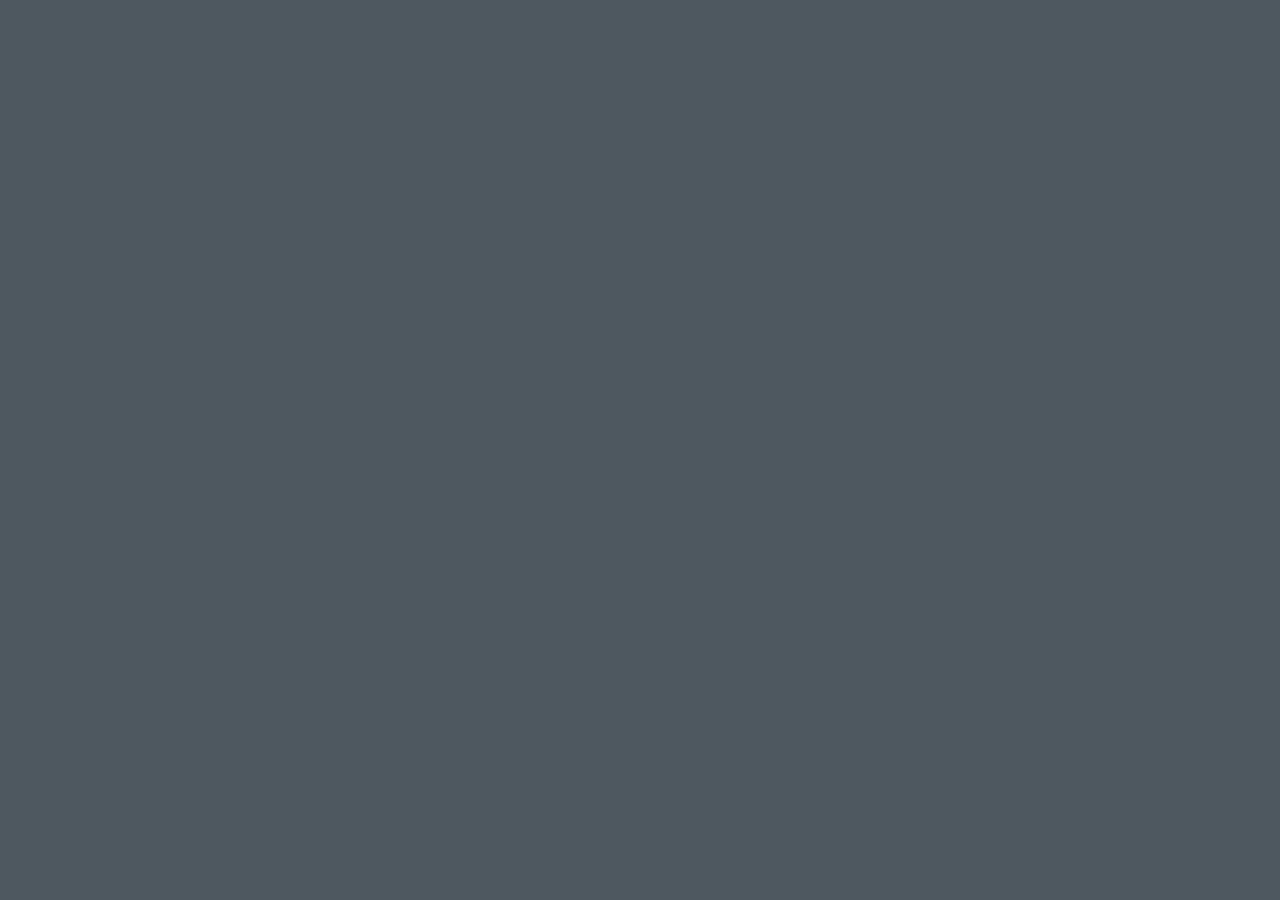
==== New folder (7)/sign up.html @ 3dec122b "Add files via upload" ====
<!DOCTYPE html>
<html>
<head>
  <link rel="stylesheet" href="sign up.css">
</head>
<body>
<div class="form_wrapper">
    <div class="form_container">
      <div class="title_container">
        <h2>Registration Form</h2>
      </div>
      <div class="row clearfix">
        <div class="">
          <form class="" action="HTML & CSS/index.html" method="post">

            <div class="input_field"> <span><i aria-hidden="true" class="fa fa-envelope"></i></span>
              <input type="email" name="email" placeholder="Email" required />
            </div>
            <div class="input_field"> <span><i aria-hidden="true" class="fa fa-lock"></i></span>
              <input type="password" name="password" placeholder="Password" required />
            </div>
            <div class="input_field"> <span><i aria-hidden="true" class="fa fa-lock"></i></span>
              <input type="password" name="password" placeholder="Re-type Password" required />
            </div>
            <div class="row clearfix">
              <div class="col_half">
                <div class="input_field"> <span><i aria-hidden="true" class="fa fa-user"></i></span>
                  <input type="text" name="name" placeholder="First Name" />
                </div>
              </div>
              <div class="col_half">
                <div class="input_field"> <span><i aria-hidden="true" class="fa fa-user"></i></span>
                  <input type="text" name="name" placeholder="Last Name" required />
                </div>
              </div>
            </div>
                  <div class="input_field radio_option">
                <input type="radio" name="radiogroup1" id="rd1">
                <label for="rd1">Male</label>
                <input type="radio" name="radiogroup1" id="rd2">
                <label for="rd2">Female</label>
                </div>
                <div class="input_field select_option">
                  <select>
                    <option>Select a country</option>
                    <option>Egypt</option>
                    <option>USA</option>
                  </select>
                  <div class="select_arrow"></div>
                </div>
              <div class="input_field checkbox_option">
                  <input type="checkbox" id="cb1">
                  <label for="cb1">I agree with terms and conditions</label>
              </div>
              <div class="input_field checkbox_option">
                  <input type="checkbox" id="cb2">
                  <label for="cb2">I want to receive the newsletter</label>
              </div>
            <input class="button" id="15" type="submit" onclick="fun()" value="Register"/>
            <script>

            </script>
          </form>
        </div>
      </div>
    </div>
  </div>
</body>
</html>
---- New folder (7)/sign up.css ----
:root {
  --primarycolor: #407BFF ;
  --primarycolor-opa: #407cffd3 ;
  --secondarycolor: #83aaff ;
  --lighting-color: white;
  --bgcolor-1: #26313b ;
  --bgcolor-2: #4e5860 ;
  --padding:8%;
  --blackc:black;

}
.light-theme{
  
      --primarycolor: #407BFF ;
      --secondarycolor: #83aaff ;
      --lighting-color: black;
      --bgcolor-1: #fafbfc ;
      --bgcolor-2: #d9e0e2 ;
      --padding:8%;
      --blackc:black;
 
}
body {
  font-family: Verdana, Geneva, sans-serif;
  font-size: 14px;
  background: var(--bgcolor-2);
}
html{color: var(--lighting-color);}

.clearfix:after {
  content: "";
  display: block;
  clear: both;
  visibility: hidden;
  height: 0;
}

.form_wrapper {
  background: rgb(0, 0, 0);
  width: 400px;
  max-width: 100%;
  box-sizing: border-box;
  padding: 25px;
  margin: 8% auto 0;
  position: relative;
  z-index: 1;
  border-top: 5px solid var(--primarycolor);
  -webkit-box-shadow: 0 0 3px rgba(255, 255, 255, 0.1);
  -moz-box-shadow: 0 0 3px rgba(255, 255, 255, 0.1);
  box-shadow: 0 0 3px rgba(255, 255, 255, 0.1);
  -webkit-transform-origin: 50% 0%;
  transform-origin: 50% 0%;
  -webkit-transform: scale3d(1, 1, 1);
  transform: scale3d(1, 1, 1);
  -webkit-transition: none;
  transition: none;
  -webkit-animation: expand 0.8s 0.6s ease-out forwards;
  animation: expand 0.8s 0.6s ease-out forwards;
  opacity: 0;
}
.form_wrapper h2 {
 
  font-size: 1.5em;
  line-height: 1.5em;
  margin: 0;
}
.form_wrapper .title_container {
  text-align: center;
  padding-bottom: 15px;
}
.form_wrapper h3 {
  font-size: 1.1em;
  font-weight: normal;
  line-height: 1.5em;
  margin: 0;
}
.form_wrapper label {
  font-size: 12px;
}
.form_wrapper .row {
  margin: 10px -15px;
}
.form_wrapper .row > div {
  padding: 0 15px;
  box-sizing: border-box;
}
.form_wrapper .col_half {
  width: 50%;
  float: left;
}
.form_wrapper .input_field {
  position: relative;
  margin-bottom: 20px;
  -webkit-animation: bounce 0.6s ease-out;
  animation: bounce 0.6s ease-out;
}
.form_wrapper .input_field > span {
  position: absolute;
  left: 0;
  top: 0;
  color: var(--lighting-color);
  height: 100%;
  border-right: 1px solid var(--bgcolor-2);
  text-align: center;
  width: 30px;
}
.form_wrapper .input_field > span > i {
  padding-top: 10px;
}
.form_wrapper .textarea_field > span > i {
  padding-top: 10px;
}
.form_wrapper input{
  background-color: var(--bgcolor-1);
  caret-color: var(--lighting-color);
  color: var(--lighting-color);
}
::-webkit-input-placeholder{
  color: var(--lighting-color);;
  
}
::-webkit-input-placeholder{
  opacity: 30%;;
  
}
.form_wrapper input[type=text], .form_wrapper input[type=email], .form_wrapper input[type=password] {
  width: 100%;
  padding: 8px 10px 9px 35px;
  height: 35px;
  border: 1px solid var(--bgcolor-2);
  box-sizing: border-box;
  outline: none;
  -webkit-transition: all 0.3s ease-in-out;
  -moz-transition: all 0.3s ease-in-out;
  -ms-transition: all 0.3s ease-in-out;
  transition: all 0.3s ease-in-out;
}
.form_wrapper input[type=text]:hover, .form_wrapper input[type=email]:hover, .form_wrapper input[type=password]:hover {
  background: var(--bgcolor-1);
}
.form_wrapper input[type=text]:focus, .form_wrapper input[type=email]:focus, .form_wrapper input[type=password]:focus {
  -webkit-box-shadow: 0 0 2px 1px var(--secondarycolor);
  -moz-box-shadow: 0 0 2px 1px var(--secondarycolor);
  box-shadow: 0 0 2px 1px var(--secondarycolor);
  border: 1px solid var(--primarycolor);
  background: var(--bgcolor-1);
}
.form_wrapper input[type=submit] {
  background: var(--primarycolor);
  height: 35px;
  line-height: 35px;
  width: 100%;
  border: none;
  outline: none;
  cursor: pointer;
  color: var(--lighting-color);
  font-size: 1.1em;
  margin-bottom: 10px;
  -webkit-transition: all 0.3s ease-in-out;
  -moz-transition: all 0.3s ease-in-out;
  -ms-transition: all 0.3s ease-in-out;
  transition: all 0.3s ease-in-out;
}
.form_wrapper input[type=submit]:hover {
  background: var(--primarycolor);
}
.form_wrapper input[type=submit]:focus {
  background: var(--primarycolor);
}
.form_wrapper input[type=checkbox], .form_wrapper input[type=radio] {
  border: 0;
  clip: rect(0 0 0 0);
  height: 1px;
  margin: -1px;
  overflow: hidden;
  padding: 0;
  position: absolute;
  width: 1px;
}

.form_container .row .col_half.last {
  border-left: 1px solid var(--bgcolor-2);
}

.checkbox_option label {
  margin-right: 1em;
  position: relative;
}
.checkbox_option label:before {
  content: "";
  display: inline-block;
  width: 0.5em;
  height: 0.5em;
  margin-right: 0.5em;
  vertical-align: -2px;
  border: 2px solid var(--bgcolor-2);
  padding: 0.12em;
  background-color: transparent;
  background-clip: content-box;
  transition: all 0.2s ease;
}
.checkbox_option label:after {
  border-right: 2px solid var(--lighting-color);
  border-top: 2px solid var(--lighting-color);
  content: "";
  height: 20px;
  left: 2px;
  position: absolute;
  top: 7px;
  transform: scaleX(-1) rotate(135deg);
  transform-origin: left top;
  width: 7px;
  display: none;
}
.checkbox_option input:hover + label:before {
  border-color: var(--lighting-color);
}
.checkbox_option input:checked + label:before {
  border-color: var(--lighting-color);
}
.checkbox_option input:checked + label:after {
  -moz-animation: check 0.8s ease 0s running;
  -webkit-animation: check 0.8s ease 0s running;
  animation: check 0.8s ease 0s running;
  display: block;
  width: 7px;
  height: 20px;
  border-color: var(--lighting-color);
}

.radio_option label {
  margin-right: 1em;
}
.radio_option label:before {
  content: "";
  display: inline-block;
  width: 0.5em;
  height: 0.5em;
  margin-right: 0.5em;
  border-radius: 100%;
  vertical-align: -3px;
  border: 2px solid var(--lighting-color);
  padding: 0.15em;
  background-color: transparent;
  background-clip: content-box;
  transition: all 0.2s ease;
}
.radio_option input:hover + label:before {
  border-color: var(--lighting-color);
}
.radio_option input:checked + label:before {
  background-color: var(--lighting-color);
  border-color: var(--lighting-color);
}

.select_option {
  position: relative;
  width: 100%;
}
.select_option select {
  display: inline-block;
  width: 100%;
  height: 35px;
  padding: 0px 15px;
  cursor: pointer;
  color: var(--lighting-color);
  border: 1px solid var(--bgcolor-2);
  border-radius: 0;
  background: var(--bgcolor-1);
  appearance: none;
  -webkit-appearance: none;
  -moz-appearance: none;
  transition: all 0.2s ease;
}
.select_option select::-ms-expand {
  display: none;
}
.select_option select:hover, .select_option select:focus {
  color: var(--lighting-color);
  background: var(--bgcolor-1);
  border-color: var(--lighting-color);
  outline: none;
}

.select_arrow {
  position: absolute;
  top: calc(50% - 4px);
  right: 15px;
  width: 0;
  height: 0;
  pointer-events: none;
  border-width: 8px 5px 0 5px;
  border-style: solid;
  border-color: var(--bgcolor-2) transparent transparent transparent;
}

.select_option select:hover + .select_arrow, .select_option select:focus + .select_arrow {
  border-top-color: var(--lighting-color);
}

.credit {
  position: relative;
  z-index: 1;
  text-align: center;
  padding: 15px;
  color: var(--primarycolor);
}
.credit a {
  color: var(--primarycolor);
}

@-webkit-keyframes check {
  0% {
    height: 0;
    width: 0;
  }
  25% {
    height: 0;
    width: 7px;
  }
  50% {
    height: 20px;
    width: 7px;
  }
}
@keyframes check {
  0% {
    height: 0;
    width: 0;
  }
  25% {
    height: 0;
    width: 7px;
  }
  50% {
    height: 20px;
    width: 7px;
  }
}
@-webkit-keyframes expand {
  0% {
    -webkit-transform: scale3d(1, 0, 1);
    opacity: 0;
  }
  25% {
    -webkit-transform: scale3d(1, 1.2, 1);
  }
  50% {
    -webkit-transform: scale3d(1, 0.85, 1);
  }
  75% {
    -webkit-transform: scale3d(1, 1.05, 1);
  }
  100% {
    -webkit-transform: scale3d(1, 1, 1);
    opacity: 1;
  }
}
@keyframes expand {
  0% {
    -webkit-transform: scale3d(1, 0, 1);
    transform: scale3d(1, 0, 1);
    opacity: 0;
  }
  25% {
    -webkit-transform: scale3d(1, 1.2, 1);
    transform: scale3d(1, 1.2, 1);
  }
  50% {
    -webkit-transform: scale3d(1, 0.85, 1);
    transform: scale3d(1, 0.85, 1);
  }
  75% {
    -webkit-transform: scale3d(1, 1.05, 1);
    transform: scale3d(1, 1.05, 1);
  }
  100% {
    -webkit-transform: scale3d(1, 1, 1);
    transform: scale3d(1, 1, 1);
    opacity: 1;
  }
}
@-webkit-keyframes bounce {
  0% {
    -webkit-transform: translate3d(0, -25px, 0);
    opacity: 0;
  }
  25% {
    -webkit-transform: translate3d(0, 10px, 0);
  }
  50% {
    -webkit-transform: translate3d(0, -6px, 0);
  }
  75% {
    -webkit-transform: translate3d(0, 2px, 0);
  }
  100% {
    -webkit-transform: translate3d(0, 0, 0);
    opacity: 1;
  }
}
@keyframes bounce {
  0% {
    -webkit-transform: translate3d(0, -25px, 0);
    transform: translate3d(0, -25px, 0);
    opacity: 0;
  }
  25% {
    -webkit-transform: translate3d(0, 10px, 0);
    transform: translate3d(0, 10px, 0);
  }
  50% {
    -webkit-transform: translate3d(0, -6px, 0);
    transform: translate3d(0, -6px, 0);
  }
  75% {
    -webkit-transform: translate3d(0, 2px, 0);
    transform: translate3d(0, 2px, 0);
  }
  100% {
    -webkit-transform: translate3d(0, 0, 0);
    transform: translate3d(0, 0, 0);
    opacity: 1;
  }
}
@media (max-width: 600px) {
  .form_wrapper .col_half {
    width: 100%;
    float: none;
  }

  .bottom_row .col_half {
    width: 50%;
    float: left;
  }

  .form_container .row .col_half.last {
    border-left: none;
  }

  .remember_me {
    padding-bottom: 20px;
  }
}
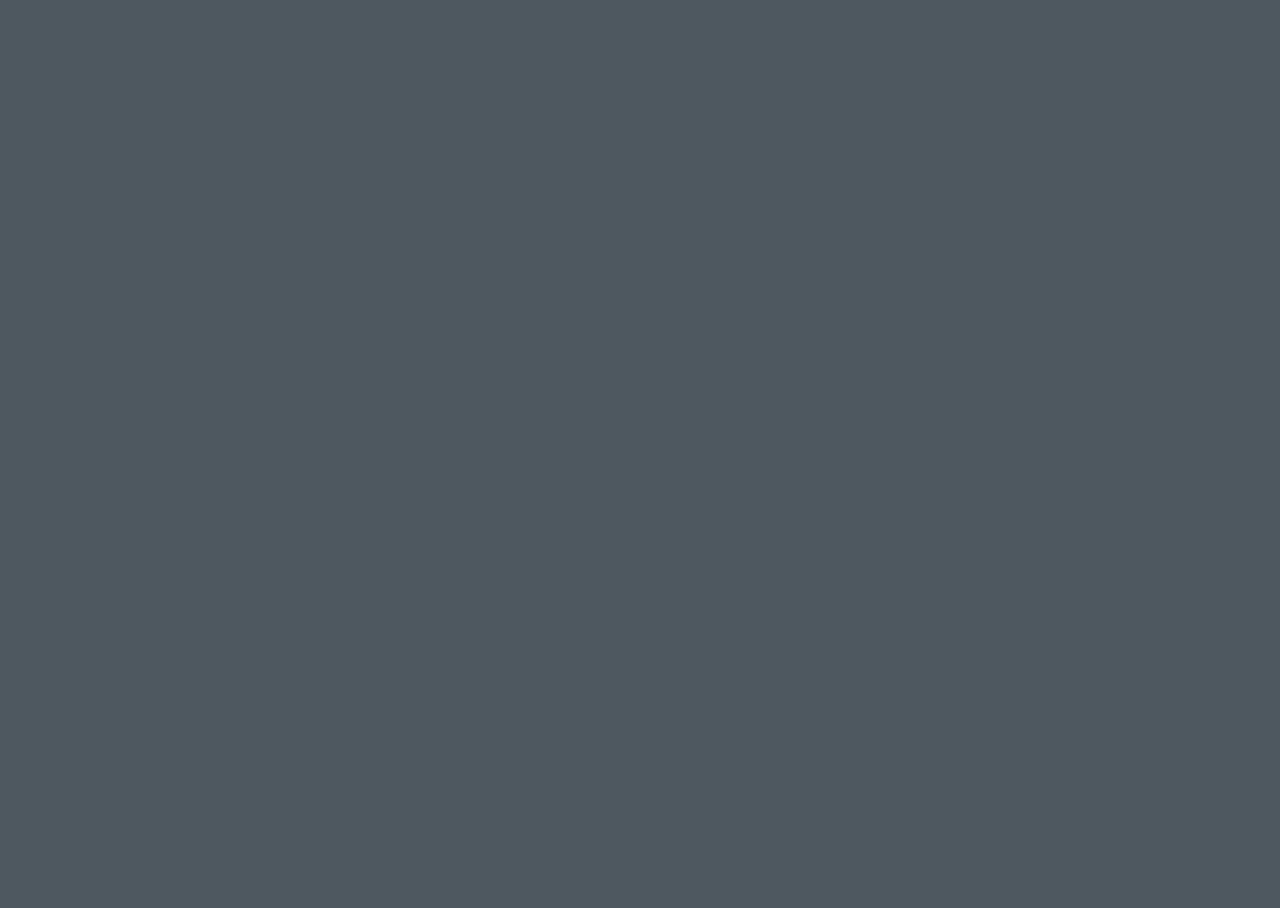
==== commit 28b6f1e1: "Add files via upload" ====
--- a/New folder (7)/sign up.html
+++ b/New folder (7)/sign up.html
@@ -1,69 +1,81 @@
 <!DOCTYPE html>
 <html>
-<head>
-  <link rel="stylesheet" href="sign up.css">
-</head>
-<body>
-<div class="form_wrapper">
-    <div class="form_container">
-      <div class="title_container">
-        <h2>Registration Form</h2>
-      </div>
-      <div class="row clearfix">
-        <div class="">
-          <form class="" action="HTML & CSS/index.html" method="post">
+  <head>
+    <link rel="stylesheet" href="sign up.css">
+    <link rel="stylesheet" href="HTML & CSS/style-root.css">
+  </head>
+  <body>
+    <div class="form_wrapper">
+      <div class="form_container">
+        <div class="title_container">
+          <h2>Registration Form</h2>
+        </div>
+        <img src="HTML & CSS/PNG & SVG/sun.png" id="icon" />
+        <div class="row clearfix">
+          <div class="">
+            <form class="" action="HTML & CSS/index.html" method="post">
 
-            <div class="input_field"> <span><i aria-hidden="true" class="fa fa-envelope"></i></span>
-              <input type="email" name="email" placeholder="Email" required />
-            </div>
-            <div class="input_field"> <span><i aria-hidden="true" class="fa fa-lock"></i></span>
-              <input type="password" name="password" placeholder="Password" required />
-            </div>
-            <div class="input_field"> <span><i aria-hidden="true" class="fa fa-lock"></i></span>
-              <input type="password" name="password" placeholder="Re-type Password" required />
-            </div>
-            <div class="row clearfix">
-              <div class="col_half">
-                <div class="input_field"> <span><i aria-hidden="true" class="fa fa-user"></i></span>
-                  <input type="text" name="name" placeholder="First Name" />
+              <div class="input_field"> <span><i aria-hidden="true" class="fa
+                    fa-envelope"></i></span>
+                <input type="email" name="email" placeholder="Email" required />
+              </div>
+              <div class="input_field"> <span><i aria-hidden="true" class="fa
+                    fa-lock"></i></span>
+                <input type="password" name="password" placeholder="Password"
+                  required />
+              </div>
+              <div class="input_field"> <span><i aria-hidden="true" class="fa
+                    fa-lock"></i></span>
+                <input type="password" name="password" placeholder="Re-type
+                  Password" required />
+              </div>
+              <div class="row clearfix">
+                <div class="col_half">
+                  <div class="input_field"> <span><i aria-hidden="true"
+                        class="fa fa-user"></i></span>
+                    <input type="text" name="name" placeholder="First Name" />
+                  </div>
+                </div>
+                <div class="col_half">
+                  <div class="input_field"> <span><i aria-hidden="true"
+                        class="fa fa-user"></i></span>
+                    <input type="text" name="name" placeholder="Last Name"
+                      required />
+                  </div>
                 </div>
               </div>
-              <div class="col_half">
-                <div class="input_field"> <span><i aria-hidden="true" class="fa fa-user"></i></span>
-                  <input type="text" name="name" placeholder="Last Name" required />
-                </div>
-              </div>
-            </div>
-                  <div class="input_field radio_option">
+              <div class="input_field radio_option">
                 <input type="radio" name="radiogroup1" id="rd1">
                 <label for="rd1">Male</label>
                 <input type="radio" name="radiogroup1" id="rd2">
                 <label for="rd2">Female</label>
-                </div>
-                <div class="input_field select_option">
-                  <select>
-                    <option>Select a country</option>
-                    <option>Egypt</option>
-                    <option>USA</option>
-                  </select>
-                  <div class="select_arrow"></div>
-                </div>
-              <div class="input_field checkbox_option">
-                  <input type="checkbox" id="cb1">
-                  <label for="cb1">I agree with terms and conditions</label>
+              </div>
+              <div class="input_field select_option">
+                <select>
+                  <option>Select a country</option>
+                  <option>Egypt</option>
+                  <option>USA</option>
+                </select>
+                <div class="select_arrow"></div>
               </div>
               <div class="input_field checkbox_option">
-                  <input type="checkbox" id="cb2">
-                  <label for="cb2">I want to receive the newsletter</label>
+                <input type="checkbox" id="cb1">
+                <label for="cb1">I agree with terms and conditions</label>
               </div>
-            <input class="button" id="15" type="submit" onclick="fun()" value="Register"/>
-            <script>
-
-            </script>
-          </form>
+              <div class="input_field checkbox_option">
+                <input type="checkbox" id="cb2">
+                <label for="cb2">I want to receive the newsletter</label>
+              </div>
+              <input class="button" id="15" type="submit" onclick="fun()"
+                value="Register"/>
+              
+            </form>
+          </div>
         </div>
       </div>
     </div>
-  </div>
-</body>
+    
+  </body>
+  <script src="js/script.js"></script>
 </html>
+
--- a/New folder (7)/HTML & CSS/style-root.css
+++ b/New folder (7)/HTML & CSS/style-root.css
@@ -0,0 +1,41 @@
+:root { 
+    --primarycolor: #407BFF;
+    --primarycolor-opa: #407cffd3;
+    --secondarycolor: #83aaff;
+    --lighting-color: #ffffff;
+    --bgcolor-1: #26313b;
+    --bgcolor-2: #4e5860;
+    --bgcolor-3: #31383d;
+    --bgcolor-4: #4c4e50;
+    --padding: 8%;
+    --blackc: black;
+    --mar: 4rem;
+    --mrgin:1.1rem 0 0 1.7rem;
+    --margin1:0 0 0 3.5rem;
+    --margin2:0 0 0 6.5rem;
+    --margin3:0 0 0 -1.7rem;
+    --margin4:0 0 0 -4.7rem;
+    --null:0 0 0 12px;
+    --width: 250px;
+    --width2: 160px;
+    --margin0:10rem 0px;
+    --hi:70px;
+    --h:100%;
+    
+    
+}
+
+.light-theme {
+
+    --primarycolor: #407BFF;
+    --secondarycolor: #83aaff;
+    --lighting-color: #000000;
+    --bgcolor-1: #fafbfc;
+    --bgcolor-2: #d9e0e2;
+    
+    --bgcolor-3: #bedaee;
+    --bgcolor-4: #dde4eb;
+    --padding: 8%;
+    --blackc: black;
+
+}